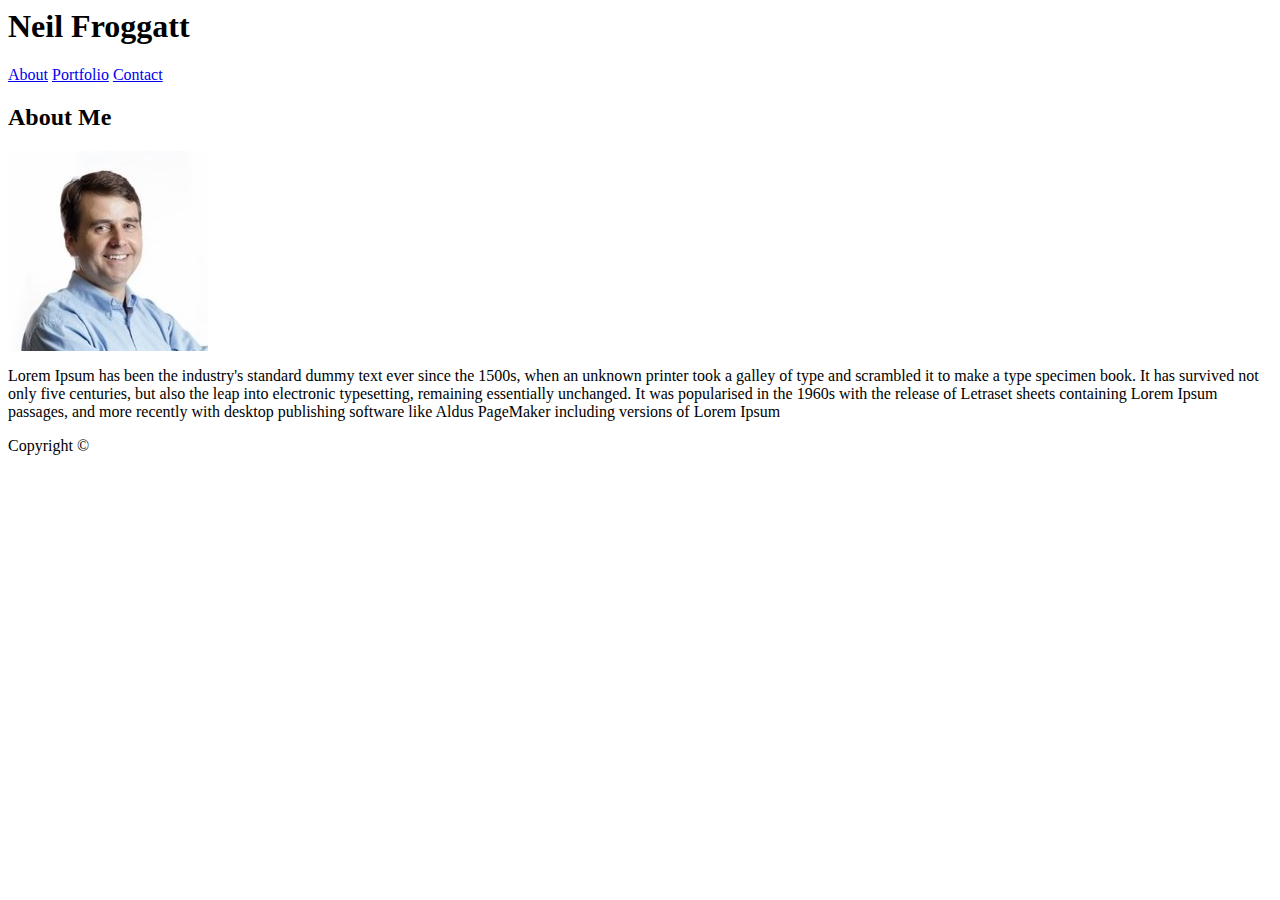
==== index.html @ c7a63186 "created index page with image asset" ====
<!DOCTYPE=html>
<html lang="en-us>">
    
    <head>
        <meta charset="UTF-i">
        <title>
            Basic-Portfolio
        </title>
    </head>
    
    <body>
        <h1>Neil Froggatt</h1>

        <a href="https://www.linkedin.com/in/neilfroggattcanada/">About</a>
        <a href="https://www.linkedin.com/in/neilfroggattcanada/">Portfolio</a>
        <a href="https://www.linkedin.com/in/neilfroggattcanada/">Contact</a>

        <h2>About Me</h2>
        <img src="assets/images/nf.jfif" alt="Neil Froggatt">
        <p>
            Lorem Ipsum has been the industry's standard dummy text ever since the 1500s, when an unknown printer took a galley of type and scrambled it to make a type specimen book. It has survived not only five centuries, but also the leap into electronic typesetting, remaining essentially unchanged. It was popularised in the 1960s with the release of Letraset sheets containing Lorem Ipsum passages, and more recently with desktop publishing software like Aldus PageMaker including versions of Lorem Ipsum
        </p>
        <p>Copyright &copy</p>
    </body>

    </html>
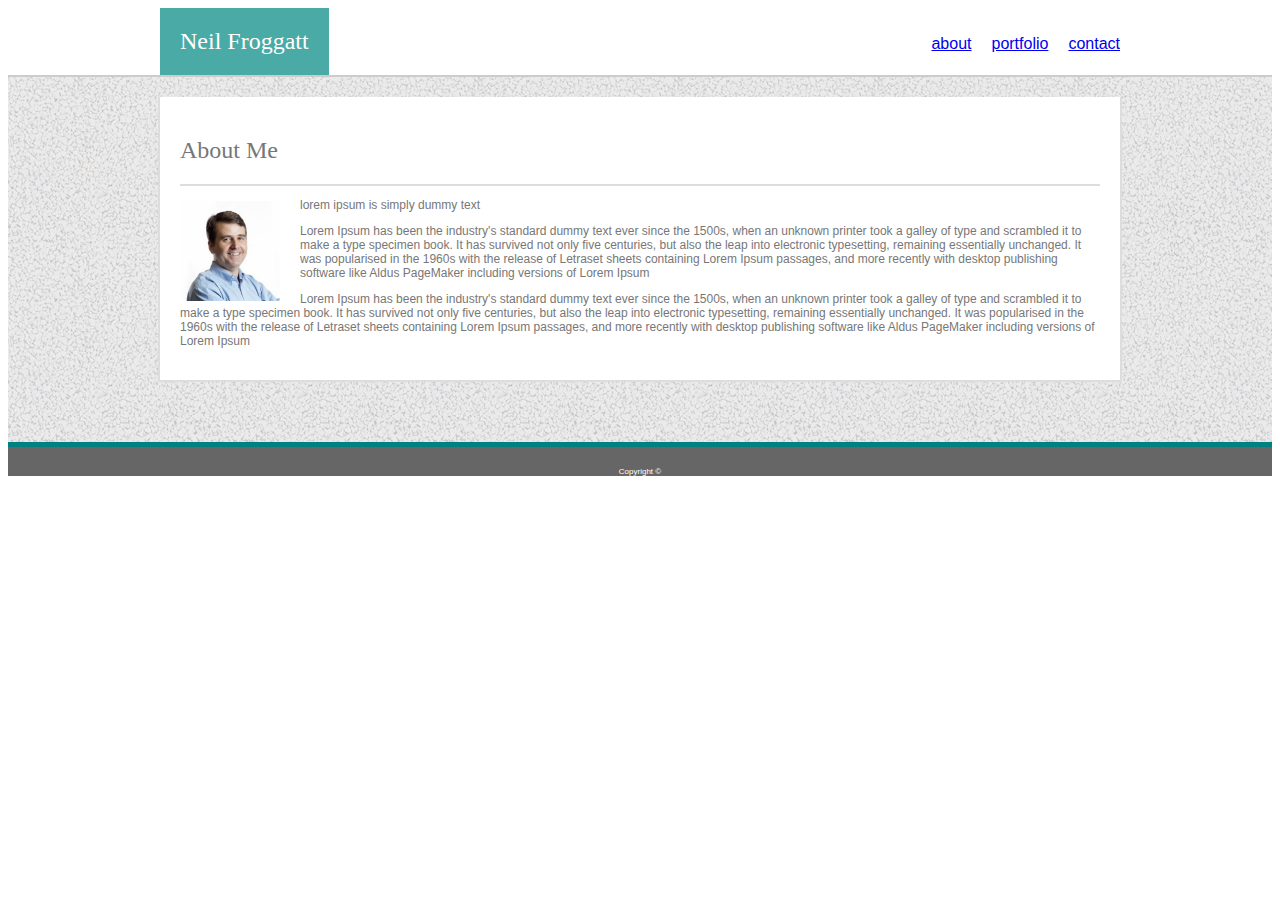
==== commit ee2bb726: "reboot on index page" ====
--- a/index.html
+++ b/index.html
@@ -1,26 +1,57 @@
 <!DOCTYPE=html>
-<html lang="en-us>">
-    
+<html lang = 'en-us'>
     <head>
-        <meta charset="UTF-i">
+        <meta charset="utf-8">
+        <link rel="stylesheet" type="text/css" href="assets/style/style.css">
         <title>
-            Basic-Portfolio
+            Index
         </title>
     </head>
     
     <body>
-        <h1>Neil Froggatt</h1>
+        <div id="top">
+            <div id="topContent">
+                <div id="topContentLeft">
+                    Neil Froggatt
+                </div>
+                <div id="topContentRight">
+                    <ul>
+                        <li><a href="contact.html">contact</a></li>
+                        <li><a href="portfolio.html">portfolio</a></li>
+                        <li><a href="index.html">about</a></li>
+                    </ul>     
+                </div>
+            </div>
+        </div><!--end "top"-->
 
-        <a href="https://www.linkedin.com/in/neilfroggattcanada/">About</a>
-        <a href="https://www.linkedin.com/in/neilfroggattcanada/">Portfolio</a>
-        <a href="https://www.linkedin.com/in/neilfroggattcanada/">Contact</a>
+        <div id="main">
+            <div id="mainContent">
+                <div id="mainTitle">
+                    About Me
+                </div>
+                    <div id="mainParagraph">
+                        <img id="me" src="assets/images/nf.jfif" height=100px width=100px>
+                        <p>
+                            lorem ipsum is simply dummy text 
+                        </p>
 
-        <h2>About Me</h2>
-        <img src="assets/images/nf.jfif" alt="Neil Froggatt">
-        <p>
-            Lorem Ipsum has been the industry's standard dummy text ever since the 1500s, when an unknown printer took a galley of type and scrambled it to make a type specimen book. It has survived not only five centuries, but also the leap into electronic typesetting, remaining essentially unchanged. It was popularised in the 1960s with the release of Letraset sheets containing Lorem Ipsum passages, and more recently with desktop publishing software like Aldus PageMaker including versions of Lorem Ipsum
-        </p>
-        <p>Copyright &copy</p>
+                        <p>
+                                Lorem Ipsum has been the industry's standard dummy text ever since the 1500s, when an unknown printer took a galley of type and scrambled it to make a type specimen book. It has survived not only five centuries, but also the leap into electronic typesetting, remaining essentially unchanged. It was popularised in the 1960s with the release of Letraset sheets containing Lorem Ipsum passages, and more recently with desktop publishing software like Aldus PageMaker including versions of Lorem Ipsum
+                        </p>
+                       
+                        <p>
+                            Lorem Ipsum has been the industry's standard dummy text ever since the 1500s, when an unknown printer took a galley of type and scrambled it to make a type specimen book. It has survived not only five centuries, but also the leap into electronic typesetting, remaining essentially unchanged. It was popularised in the 1960s with the release of Letraset sheets containing Lorem Ipsum passages, and more recently with desktop publishing software like Aldus PageMaker including versions of Lorem Ipsum
+                        </p>
+                        
+                    </div>
+
+            </div>
+        </div>
+
+        <div id="bottom">
+            Copyright &copy;
+        </div><!--end "bottom"-->
+
     </body>
-
-    </html>+    
+</html>--- a/assets/style/style.css
+++ b/assets/style/style.css
@@ -0,0 +1,89 @@
+body {
+    font-family:'Arial', 'Helvetica Neue', Helvetica, sans-serif;
+    color:#777777;
+}
+
+#top{
+    background-color:white;
+    border-bottom: 2px solid #cccccc;
+}
+
+#topContent{
+    width: 960px;
+    margin:auto;
+    overflow:auto;
+}
+
+#topContentLeft{
+    font-size:24px;
+    float:left;
+    color:white;
+    background-color:#4aaaa5;
+    padding:20px;
+    font-family:'Georgia', Times, Times New Roman, serif;
+}
+
+#topContentRight{
+    float:right;
+    color:yellow;
+    text-align:right;
+    display:inline;
+    padding-top:20pt;
+}
+
+ul{
+    list-style-type: none;
+    display:inline;
+}
+
+li{
+    float:right;
+    color:white; /* not working */
+}
+
+a{
+    display: block;
+    padding-left: 20px;
+}
+
+#main{
+    background-image:url("../images/gravel.png");
+    padding:20px 20px 60px 20px;
+}
+
+#mainContent{
+    width:920px;
+    background-color: white;
+    margin:auto;
+    padding: 20px;
+    border-left: 2px solid #dddddd;
+    border-right: 2px solid #dddddd;
+    border-bottom: 2px solid #dddddd;
+}
+
+#mainTitle{
+    font-family: 'Georgia', Times, Times New Roman, serif;
+    font-size:24px;
+    padding:20px 0px;
+    border-bottom:2px solid #dddddd;
+}
+
+#mainParagraph{
+    font-size:12px;
+    overflow:auto;
+}
+
+#me{
+    padding-top:15px;
+    padding-right:20px;
+    float:left;
+}
+#bottom{
+    color:white; /* not the right color */
+    clear: both;
+    background-color:#666666;
+    text-align: center;
+    font-size:8px;
+    border-top: 5px solid teal;
+    padding-top:20px;
+}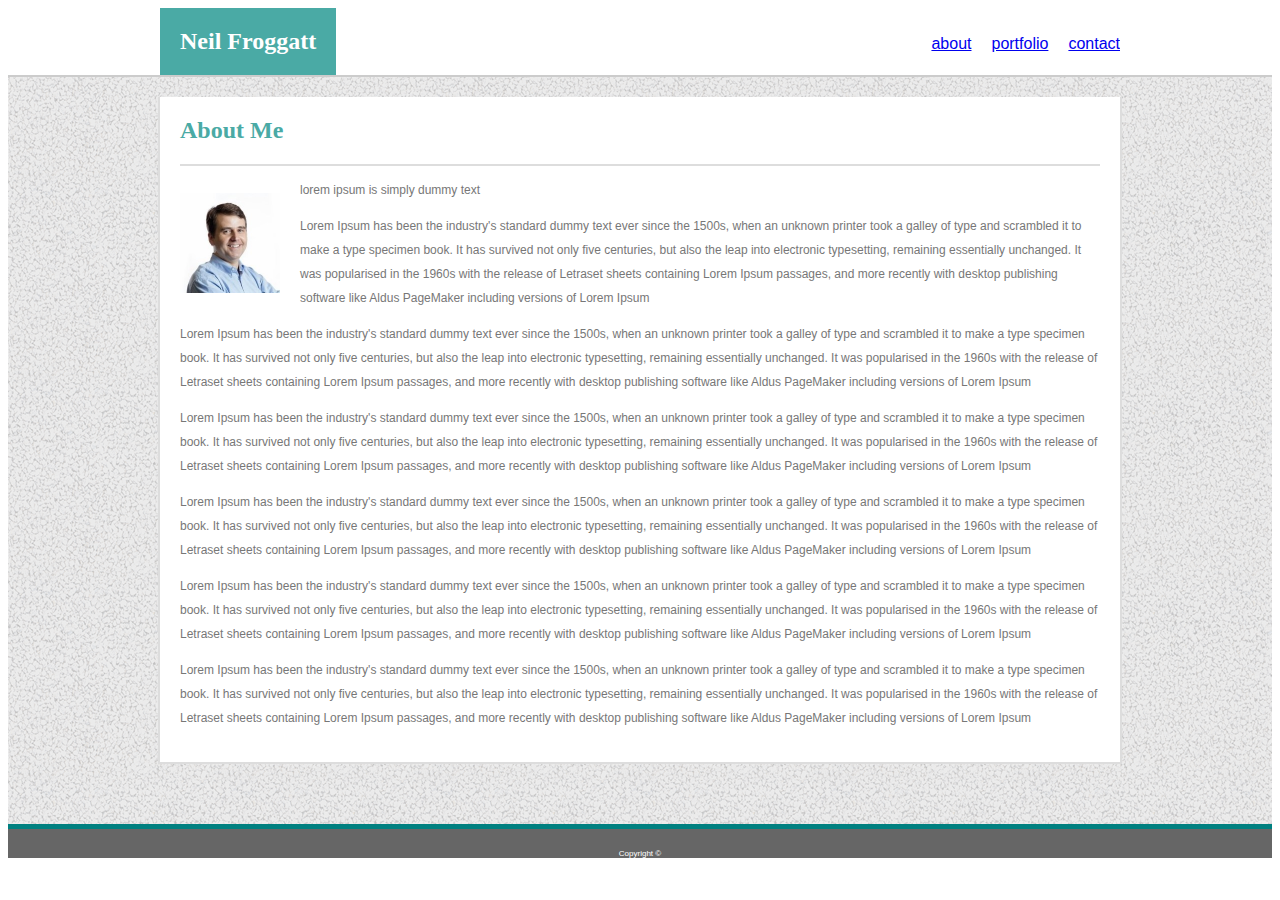
==== commit 6cbc0d77: "finally all the pages working! just need to update comments and my paragraphs" ====
--- a/index.html
+++ b/index.html
@@ -30,7 +30,7 @@
                     About Me
                 </div>
                     <div id="mainParagraph">
-                        <img id="me" src="assets/images/nf.jfif" height=100px width=100px>
+                        <img id="me" src="assets/images/nf.jfif">
                         <p>
                             lorem ipsum is simply dummy text 
                         </p>
@@ -42,7 +42,21 @@
                         <p>
                             Lorem Ipsum has been the industry's standard dummy text ever since the 1500s, when an unknown printer took a galley of type and scrambled it to make a type specimen book. It has survived not only five centuries, but also the leap into electronic typesetting, remaining essentially unchanged. It was popularised in the 1960s with the release of Letraset sheets containing Lorem Ipsum passages, and more recently with desktop publishing software like Aldus PageMaker including versions of Lorem Ipsum
                         </p>
-                        
+                        <p>
+                                Lorem Ipsum has been the industry's standard dummy text ever since the 1500s, when an unknown printer took a galley of type and scrambled it to make a type specimen book. It has survived not only five centuries, but also the leap into electronic typesetting, remaining essentially unchanged. It was popularised in the 1960s with the release of Letraset sheets containing Lorem Ipsum passages, and more recently with desktop publishing software like Aldus PageMaker including versions of Lorem Ipsum
+                        </p>
+                       
+                        <p>
+                            Lorem Ipsum has been the industry's standard dummy text ever since the 1500s, when an unknown printer took a galley of type and scrambled it to make a type specimen book. It has survived not only five centuries, but also the leap into electronic typesetting, remaining essentially unchanged. It was popularised in the 1960s with the release of Letraset sheets containing Lorem Ipsum passages, and more recently with desktop publishing software like Aldus PageMaker including versions of Lorem Ipsum
+                        </p>
+                        <p>
+                                Lorem Ipsum has been the industry's standard dummy text ever since the 1500s, when an unknown printer took a galley of type and scrambled it to make a type specimen book. It has survived not only five centuries, but also the leap into electronic typesetting, remaining essentially unchanged. It was popularised in the 1960s with the release of Letraset sheets containing Lorem Ipsum passages, and more recently with desktop publishing software like Aldus PageMaker including versions of Lorem Ipsum
+                        </p>
+                       
+                        <p>
+                            Lorem Ipsum has been the industry's standard dummy text ever since the 1500s, when an unknown printer took a galley of type and scrambled it to make a type specimen book. It has survived not only five centuries, but also the leap into electronic typesetting, remaining essentially unchanged. It was popularised in the 1960s with the release of Letraset sheets containing Lorem Ipsum passages, and more recently with desktop publishing software like Aldus PageMaker including versions of Lorem Ipsum
+                        </p>
+
                     </div>
 
             </div>
--- a/assets/style/style.css
+++ b/assets/style/style.css
@@ -16,6 +16,7 @@
 
 #topContentLeft{
     font-size:24px;
+    font-weight: bold;
     float:left;
     color:white;
     background-color:#4aaaa5;
@@ -46,6 +47,10 @@
     padding-left: 20px;
 }
 
+p{
+    line-height: 2;
+}
+
 #main{
     background-image:url("../images/gravel.png");
     padding:20px 20px 60px 20px;
@@ -59,25 +64,88 @@
     border-left: 2px solid #dddddd;
     border-right: 2px solid #dddddd;
     border-bottom: 2px solid #dddddd;
+    overflow: auto;
+
 }
 
 #mainTitle{
     font-family: 'Georgia', Times, Times New Roman, serif;
     font-size:24px;
-    padding:20px 0px;
+    font-weight: bold;
+    padding-bottom:20px;
     border-bottom:2px solid #dddddd;
+    color:#4aaaa5;
 }
 
 #mainParagraph{
     font-size:12px;
-    overflow:auto;
+
 }
 
 #me{
     padding-top:15px;
     padding-right:20px;
     float:left;
+    height:100px;
+    width:100px;
 }
+
+.textFieldTitleTop{
+    line-height:1;
+    margin:20px 0px 10px 0px;
+}
+.textFieldTitle{
+    line-height:1;
+    margin:10px 0px;
+}
+.textField{
+    width: 920px;
+    line-height:1.5;
+}
+
+.textBox{
+    width:920px;
+}
+
+#button{
+    margin-top:20px;
+    background-color:#4aaaa5;
+    color:white;
+    width:100px;
+    height:35px;
+    border:none;
+}
+
+.column{
+    padding-top:20px;
+    float: left;
+    width:320px;
+}
+/*
+.portfolioItem{
+    width: 350px;
+    height: 210px;
+
+}
+*/
+
+.portfolioImage{
+    width:290px;
+    height:200px;
+}
+
+.imageLabel{
+    font-family: 'Georgia', Times, Times New Roman, serif;
+    font-size:20px;
+    color: white;
+    background-color:4aaaa5;
+    position: relative;
+    top: -93px;
+    line-height: 64px;
+    text-align: center;
+    width:290px;
+}
+
 #bottom{
     color:white; /* not the right color */
     clear: both;
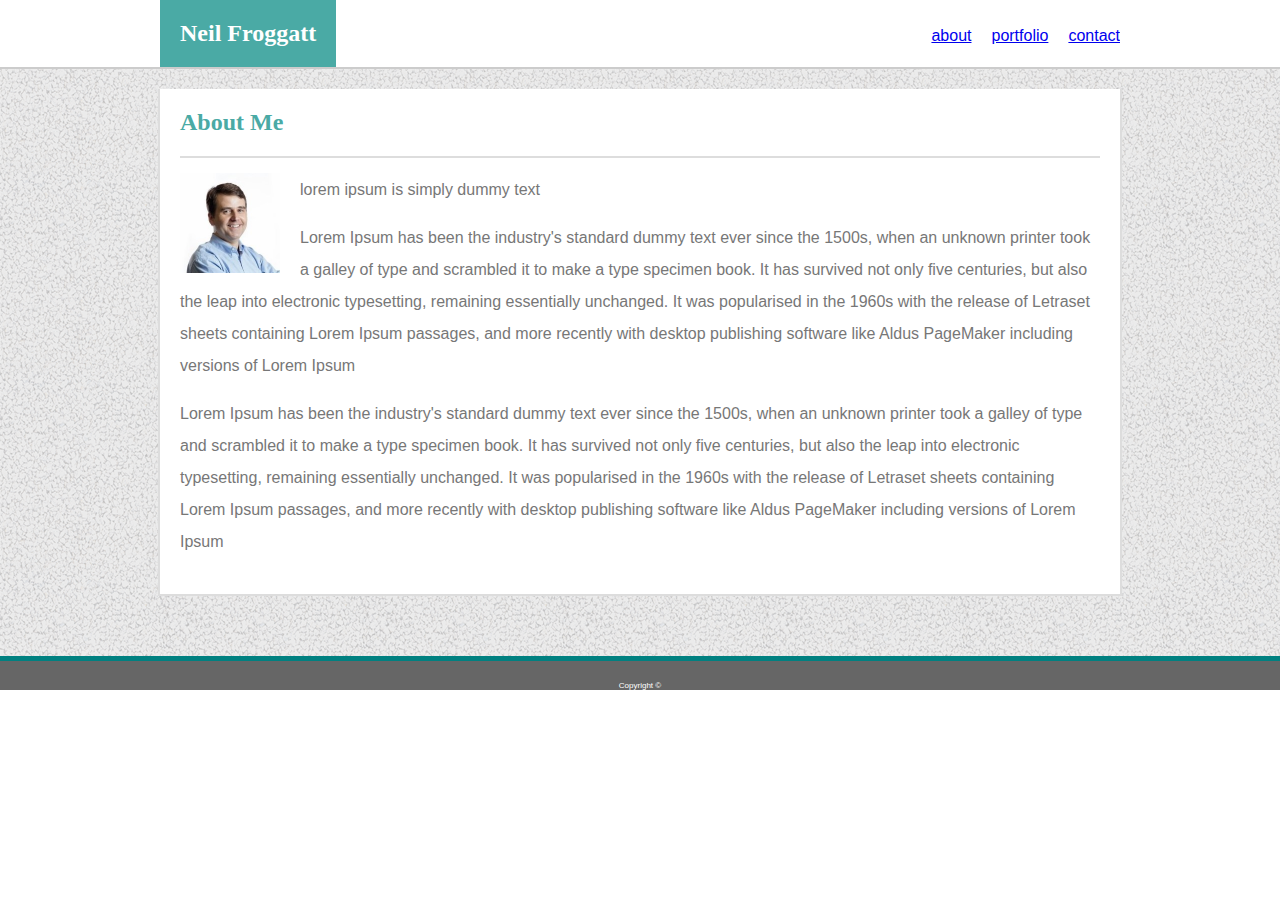
==== commit d8436ac4: "fixed About Me left alignment bug" ====
--- a/index.html
+++ b/index.html
@@ -1,14 +1,16 @@
-<!DOCTYPE=html>
+<!DOCTYPE html> <!--passed validator test-->
 <html lang = 'en-us'>
     <head>
         <meta charset="utf-8">
         <link rel="stylesheet" type="text/css" href="assets/style/style.css">
-        <title>
-            Index
+        <!-- this title changes from page to page-->
+        <title> 
+            About
         </title>
     </head>
     
     <body>
+
         <div id="top">
             <div id="topContent">
                 <div id="topContentLeft">
@@ -20,17 +22,21 @@
                         <li><a href="portfolio.html">portfolio</a></li>
                         <li><a href="index.html">about</a></li>
                     </ul>     
-                </div>
-            </div>
+                </div><!--end "topContentRight"-->
+            </div><!--end "topContent"-->
         </div><!--end "top"-->
+
 
         <div id="main">
             <div id="mainContent">
+                <!-- this title changes from page to page-->
                 <div id="mainTitle">
                     About Me
                 </div>
-                    <div id="mainParagraph">
-                        <img id="me" src="assets/images/nf.jfif">
+
+                <!-- this is the only section that varies structurally from page to page-->
+
+                        <img id="me" src="assets/images/nf.jfif" alt="Neil Froggatt">
                         <p>
                             lorem ipsum is simply dummy text 
                         </p>
@@ -42,25 +48,12 @@
                         <p>
                             Lorem Ipsum has been the industry's standard dummy text ever since the 1500s, when an unknown printer took a galley of type and scrambled it to make a type specimen book. It has survived not only five centuries, but also the leap into electronic typesetting, remaining essentially unchanged. It was popularised in the 1960s with the release of Letraset sheets containing Lorem Ipsum passages, and more recently with desktop publishing software like Aldus PageMaker including versions of Lorem Ipsum
                         </p>
-                        <p>
-                                Lorem Ipsum has been the industry's standard dummy text ever since the 1500s, when an unknown printer took a galley of type and scrambled it to make a type specimen book. It has survived not only five centuries, but also the leap into electronic typesetting, remaining essentially unchanged. It was popularised in the 1960s with the release of Letraset sheets containing Lorem Ipsum passages, and more recently with desktop publishing software like Aldus PageMaker including versions of Lorem Ipsum
-                        </p>
-                       
-                        <p>
-                            Lorem Ipsum has been the industry's standard dummy text ever since the 1500s, when an unknown printer took a galley of type and scrambled it to make a type specimen book. It has survived not only five centuries, but also the leap into electronic typesetting, remaining essentially unchanged. It was popularised in the 1960s with the release of Letraset sheets containing Lorem Ipsum passages, and more recently with desktop publishing software like Aldus PageMaker including versions of Lorem Ipsum
-                        </p>
-                        <p>
-                                Lorem Ipsum has been the industry's standard dummy text ever since the 1500s, when an unknown printer took a galley of type and scrambled it to make a type specimen book. It has survived not only five centuries, but also the leap into electronic typesetting, remaining essentially unchanged. It was popularised in the 1960s with the release of Letraset sheets containing Lorem Ipsum passages, and more recently with desktop publishing software like Aldus PageMaker including versions of Lorem Ipsum
-                        </p>
-                       
-                        <p>
-                            Lorem Ipsum has been the industry's standard dummy text ever since the 1500s, when an unknown printer took a galley of type and scrambled it to make a type specimen book. It has survived not only five centuries, but also the leap into electronic typesetting, remaining essentially unchanged. It was popularised in the 1960s with the release of Letraset sheets containing Lorem Ipsum passages, and more recently with desktop publishing software like Aldus PageMaker including versions of Lorem Ipsum
-                        </p>
+                    
 
-                    </div>
 
-            </div>
-        </div>
+
+            </div><!--end "mainContent"-->
+        </div><!--end "main"-->
 
         <div id="bottom">
             Copyright &copy;
--- a/assets/style/style.css
+++ b/assets/style/style.css
@@ -1,45 +1,47 @@
+/* common style elements for all pages*/
+
 body {
-    font-family:'Arial', 'Helvetica Neue', Helvetica, sans-serif;
-    color:#777777;
+    font-family: 'Arial', 'Helvetica Neue', Helvetica, sans-serif;
+    color: #777777;
+    margin: 0px;
 }
 
 #top{
-    background-color:white;
+    background-color: white;
     border-bottom: 2px solid #cccccc;
 }
 
 #topContent{
     width: 960px;
-    margin:auto;
-    overflow:auto;
+    margin: auto;
+    overflow: auto;
 }
 
 #topContentLeft{
-    font-size:24px;
+    font-size: 24px;
     font-weight: bold;
-    float:left;
-    color:white;
-    background-color:#4aaaa5;
-    padding:20px;
-    font-family:'Georgia', Times, Times New Roman, serif;
+    float: left;
+    color: white;
+    background-color: #4aaaa5;
+    padding: 20px;
+    font-family: 'Georgia', Times, Times New Roman, serif;
 }
 
 #topContentRight{
-    float:right;
-    color:yellow;
-    text-align:right;
-    display:inline;
-    padding-top:20pt;
+    float: right;
+    color: yellow;
+    text-align: right;
+    display: inline;
+    padding-top: 20pt;
 }
 
 ul{
     list-style-type: none;
-    display:inline;
+    display: inline;
 }
 
 li{
-    float:right;
-    color:white; /* not working */
+    float: right;
 }
 
 a{
@@ -47,111 +49,129 @@
     padding-left: 20px;
 }
 
-p{
-    line-height: 2;
+
+/* forcing the "unvisited" color for review purposes, so I don't have to keep clearing my cache.  Normally wouldn't do this. */
+a:visited{
+    color: #777777;
+}
+
+a:visited:hover{
+    color: black;
+    font-weight: bold;
 }
 
 #main{
-    background-image:url("../images/gravel.png");
-    padding:20px 20px 60px 20px;
+    background-image: url("../images/gravel.png");
+    padding: 20px 20px 60px 20px;
 }
 
 #mainContent{
-    width:920px;
+    width: 920px;
     background-color: white;
-    margin:auto;
+    margin: auto;
     padding: 20px;
     border-left: 2px solid #dddddd;
     border-right: 2px solid #dddddd;
     border-bottom: 2px solid #dddddd;
     overflow: auto;
-
 }
 
 #mainTitle{
     font-family: 'Georgia', Times, Times New Roman, serif;
-    font-size:24px;
+    font-size: 24px;
     font-weight: bold;
-    padding-bottom:20px;
-    border-bottom:2px solid #dddddd;
-    color:#4aaaa5;
+    padding-bottom: 20px;
+    border-bottom: 2px solid #dddddd;
+    color: #4aaaa5;
 }
 
-#mainParagraph{
-    font-size:12px;
 
+
+#bottom{
+    color: white; /* not the right color */
+    clear: both;
+    background-color: #666666;
+    text-align: center;
+    font-size: 8px;
+    border-top: 5px solid teal;
+    padding-top: 20px;
+}
+/* end of common style elements for all pages*/
+
+
+/* styles specifically for "About Me" page */
+p{
+    line-height: 2;
+    font-size: 12;
 }
 
 #me{
-    padding-top:15px;
-    padding-right:20px;
-    float:left;
-    height:100px;
-    width:100px;
+    padding-top: 15px;
+    padding-right: 20px;
+    float: left;
+    height: 100px;
+    width: 100px;
+}
+/* end of styles specifically for "About Me" page */
+
+
+/* styles specifically for "Portfolio" page */
+.column{
+    padding-top: 20px;
+    float: left;
+    width: 320px;
 }
 
-.textFieldTitleTop{
-    line-height:1;
-    margin:20px 0px 10px 0px;
-}
-.textFieldTitle{
-    line-height:1;
-    margin:10px 0px;
-}
-.textField{
-    width: 920px;
-    line-height:1.5;
+.portfolioImage{
+    width: 290px;
+    height: 200px;
 }
 
-.textBox{
-    width:920px;
-}
-
-#button{
-    margin-top:20px;
-    background-color:#4aaaa5;
-    color:white;
-    width:100px;
-    height:35px;
-    border:none;
-}
-
-.column{
-    padding-top:20px;
-    float: left;
-    width:320px;
-}
-/*
-.portfolioItem{
-    width: 350px;
-    height: 210px;
-
-}
-*/
-
-.portfolioImage{
-    width:290px;
-    height:200px;
+.portfolioProject:hover{
+    opacity: 0.5;
 }
 
 .imageLabel{
     font-family: 'Georgia', Times, Times New Roman, serif;
-    font-size:20px;
+    font-size: 20px;
     color: white;
-    background-color:4aaaa5;
+    background-color: #4aaaa5;
     position: relative;
     top: -93px;
     line-height: 64px;
     text-align: center;
-    width:290px;
+    width: 290px;
+}
+/* end of styles specifically for "Portfolio" page */
+
+
+/* styles specifically for "Contact Me" page */
+.textFieldTitleTop{
+    line-height: 1;
+    margin: 20px 0px 10px 0px;
 }
 
-#bottom{
-    color:white; /* not the right color */
-    clear: both;
-    background-color:#666666;
-    text-align: center;
-    font-size:8px;
-    border-top: 5px solid teal;
-    padding-top:20px;
-}+.textFieldTitle{
+    line-height: 1;
+    margin: 10px 0px;
+}
+.textField{
+    width: 920px;
+    line-height: 1.5;
+}
+
+.textBox{
+    width: 920px;
+}
+
+#button{
+    margin-top: 20px;
+    background-color: #4aaaa5;
+    color: white;
+    width: 100px;
+    height: 35px;
+    border: none;
+}
+
+#button:hover {background-color: #008080;}
+/* end of styles specifically for "Contact Me" page */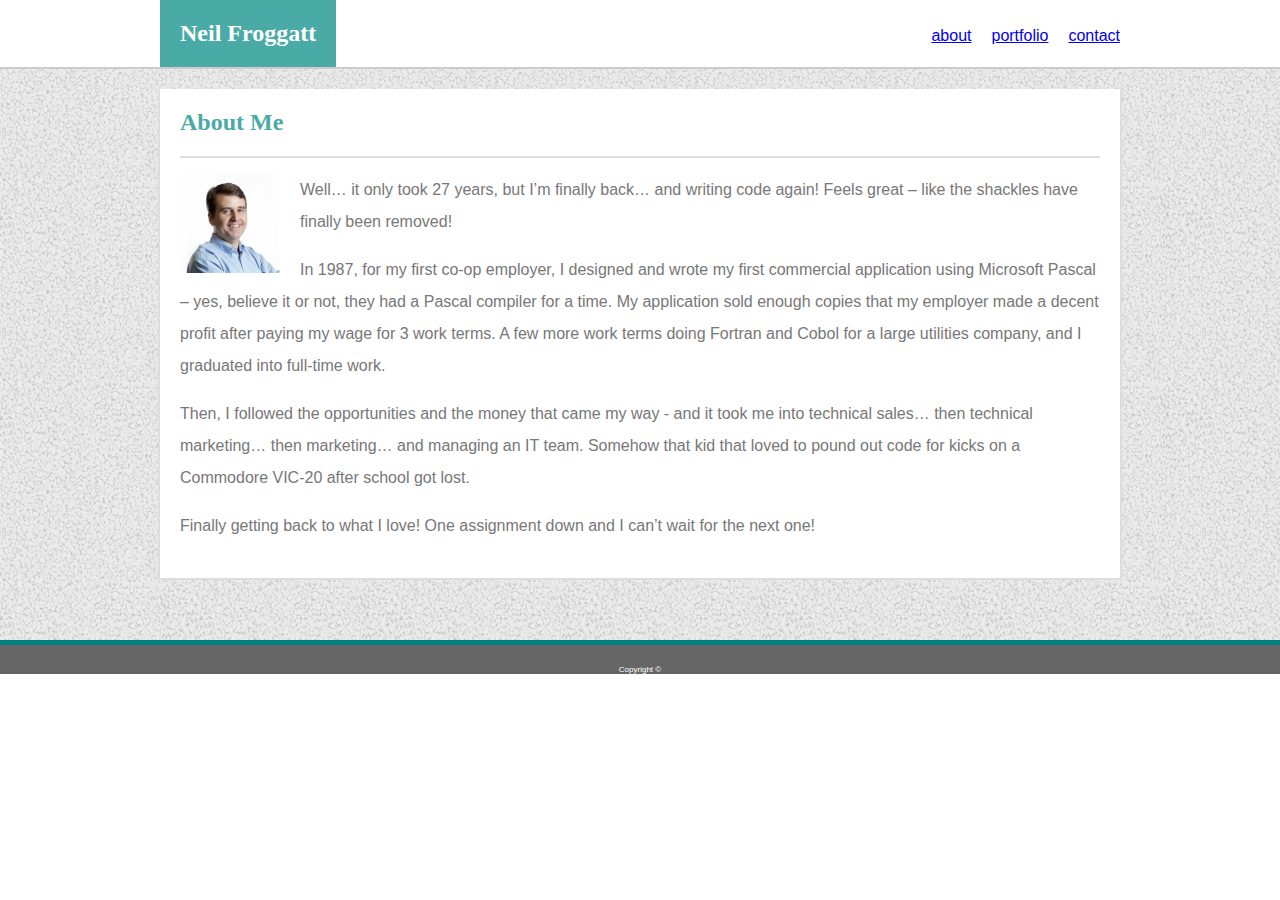
==== commit f5c6eb14: "doctype bug fixed" ====
--- a/index.html
+++ b/index.html
@@ -38,15 +38,18 @@
 
                         <img id="me" src="assets/images/nf.jfif" alt="Neil Froggatt">
                         <p>
-                            lorem ipsum is simply dummy text 
+                            Well… it only took 27 years, but I’m finally back… and writing code again!  Feels great – like the shackles have finally been removed! 
                         </p>
 
                         <p>
-                                Lorem Ipsum has been the industry's standard dummy text ever since the 1500s, when an unknown printer took a galley of type and scrambled it to make a type specimen book. It has survived not only five centuries, but also the leap into electronic typesetting, remaining essentially unchanged. It was popularised in the 1960s with the release of Letraset sheets containing Lorem Ipsum passages, and more recently with desktop publishing software like Aldus PageMaker including versions of Lorem Ipsum
+                            In 1987, for my first co-op employer, I designed and wrote my first commercial application using Microsoft Pascal – yes, believe it or not, they had a Pascal compiler for a time.  My application sold enough copies that my employer made a decent profit after paying my wage for 3 work terms.  A few more work terms doing Fortran and Cobol for a large utilities company, and I graduated into full-time work.
                         </p>
                        
                         <p>
-                            Lorem Ipsum has been the industry's standard dummy text ever since the 1500s, when an unknown printer took a galley of type and scrambled it to make a type specimen book. It has survived not only five centuries, but also the leap into electronic typesetting, remaining essentially unchanged. It was popularised in the 1960s with the release of Letraset sheets containing Lorem Ipsum passages, and more recently with desktop publishing software like Aldus PageMaker including versions of Lorem Ipsum
+                            Then, I followed the opportunities and the money that came my way - and it took me into technical sales… then technical marketing… then marketing… and managing an IT team.  Somehow that kid that loved to pound out code for kicks on a Commodore VIC-20 after school got lost.
+                        </p>
+                        <p>
+                            Finally getting back to what I love!  One assignment down and I can’t wait for the next one!  
                         </p>
                     
 
--- a/assets/style/style.css
+++ b/assets/style/style.css
@@ -5,6 +5,7 @@
     color: #777777;
     margin: 0px;
 }
+html, body { height:100% }
 
 #top{
     background-color: white;
